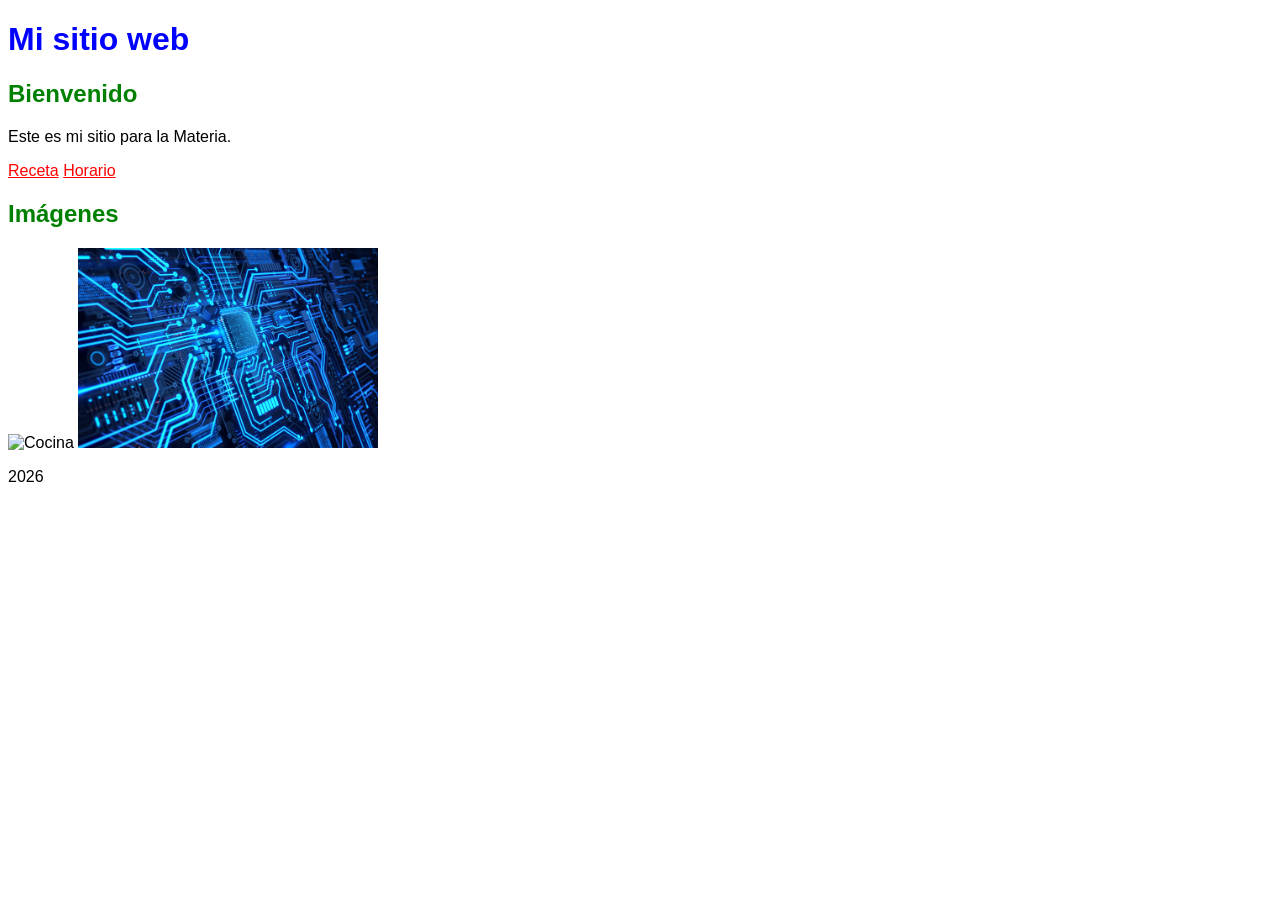
==== index.html @ e63fea3e "Creo el index y agrego biografia" ====
<!DOCTYPE html>
<html lang="es">
<head>
    <meta charset="UTF-8">
    <title>Mi sitio</title>
    <link rel="stylesheet" href="styles.css">
</head>
<body>

<header>
    <h1>Mi sitio web</h1>
</header>

<main>
    <section>
        <h2>Bienvenido</h2>
        <p>Este es mi sitio para la Materia.</p>

        <nav>
        <a href="receta.html">Receta</a>
        <a href="horario.html">Horario</a>
    </nav>
    </section>

    <section>
        <h2>Imágenes</h2>

        <!-- imagen absoluta -->
        <img src="https://images.unsplash.com/photo-1556911220-bff31c812dba" alt="Cocina" width="310">

        <!-- imagen relativa -->
        <img src="img/circuito.jpg" alt="Imagen local" width="300">
    </section>
</main>

<footer>
    <p>2026</p>
</footer>

</body>
</html>
---- styles.css ----
body {
    font-family: Arial;
    color: black;
}

h1 {
    color: blue;
}

h2 {
    color: green;
}

a {
    color: red;
}
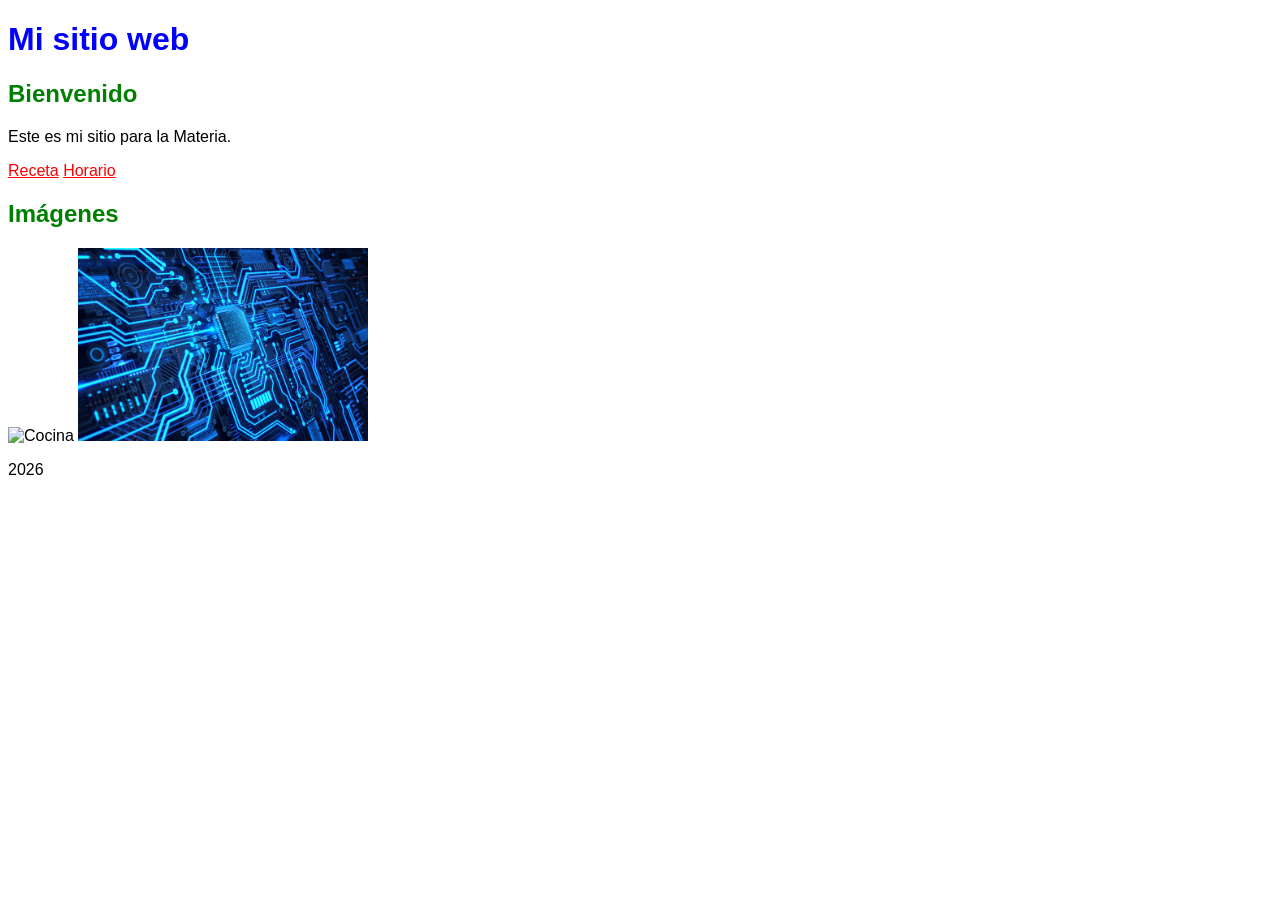
==== commit a1d61c2e: "Ajusto tamaño de las imagenes" ====
--- a/index.html
+++ b/index.html
@@ -26,10 +26,10 @@
         <h2>Imágenes</h2>
 
         <!-- imagen absoluta -->
-        <img src="https://images.unsplash.com/photo-1556911220-bff31c812dba" alt="Cocina" width="310">
+        <img src="https://images.unsplash.com/photo-1556911220-bff31c812dba" alt="Cocina" width="320">
 
         <!-- imagen relativa -->
-        <img src="img/circuito.jpg" alt="Imagen local" width="300">
+        <img src="img/circuito.jpg" alt="Imagen local" width="290">
     </section>
 </main>
 
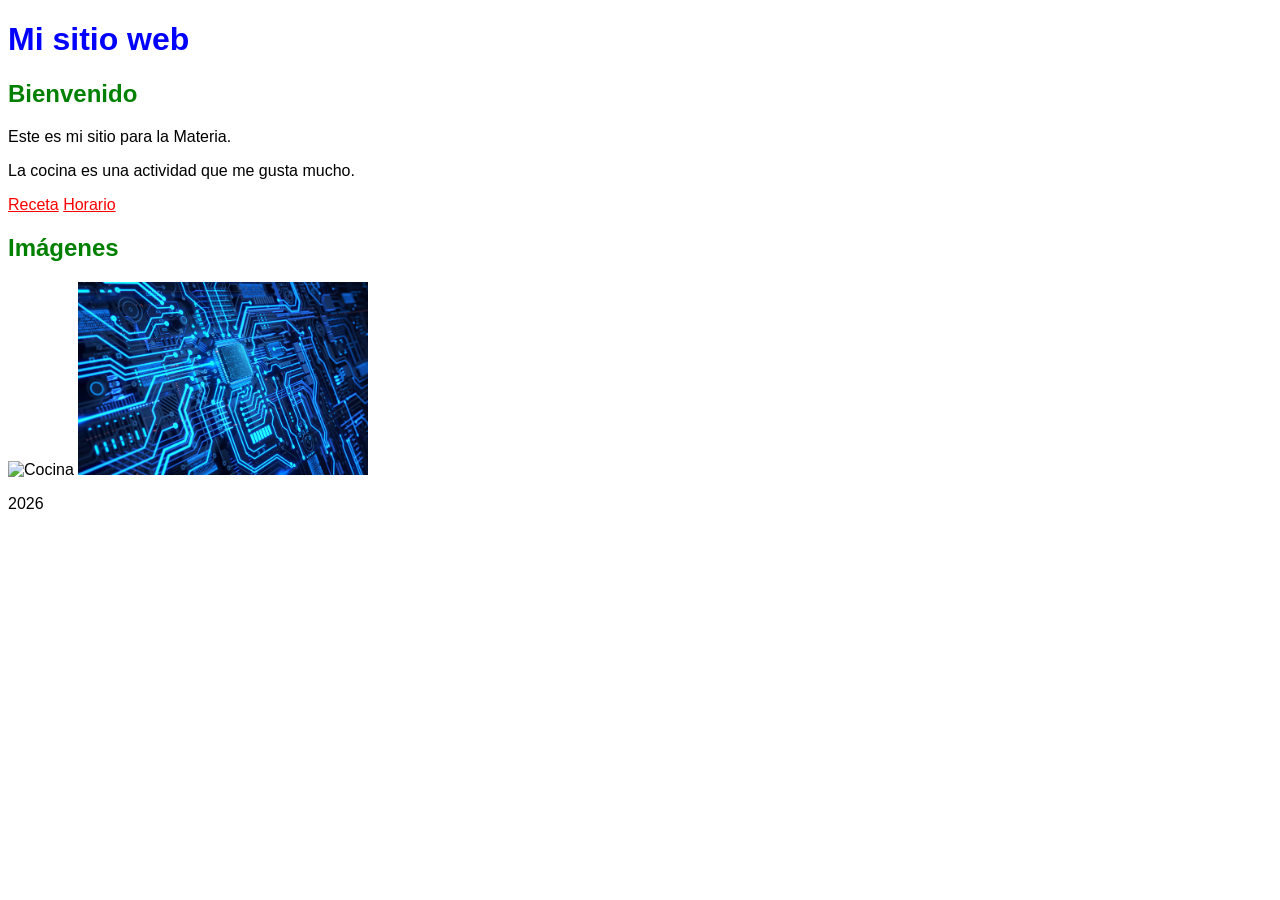
==== commit 16987095: "Agrego texto al index" ====
--- a/index.html
+++ b/index.html
@@ -15,6 +15,7 @@
     <section>
         <h2>Bienvenido</h2>
         <p>Este es mi sitio para la Materia.</p>
+        <p>La cocina es una actividad que me gusta mucho.</p>
 
         <nav>
         <a href="receta.html">Receta</a>
